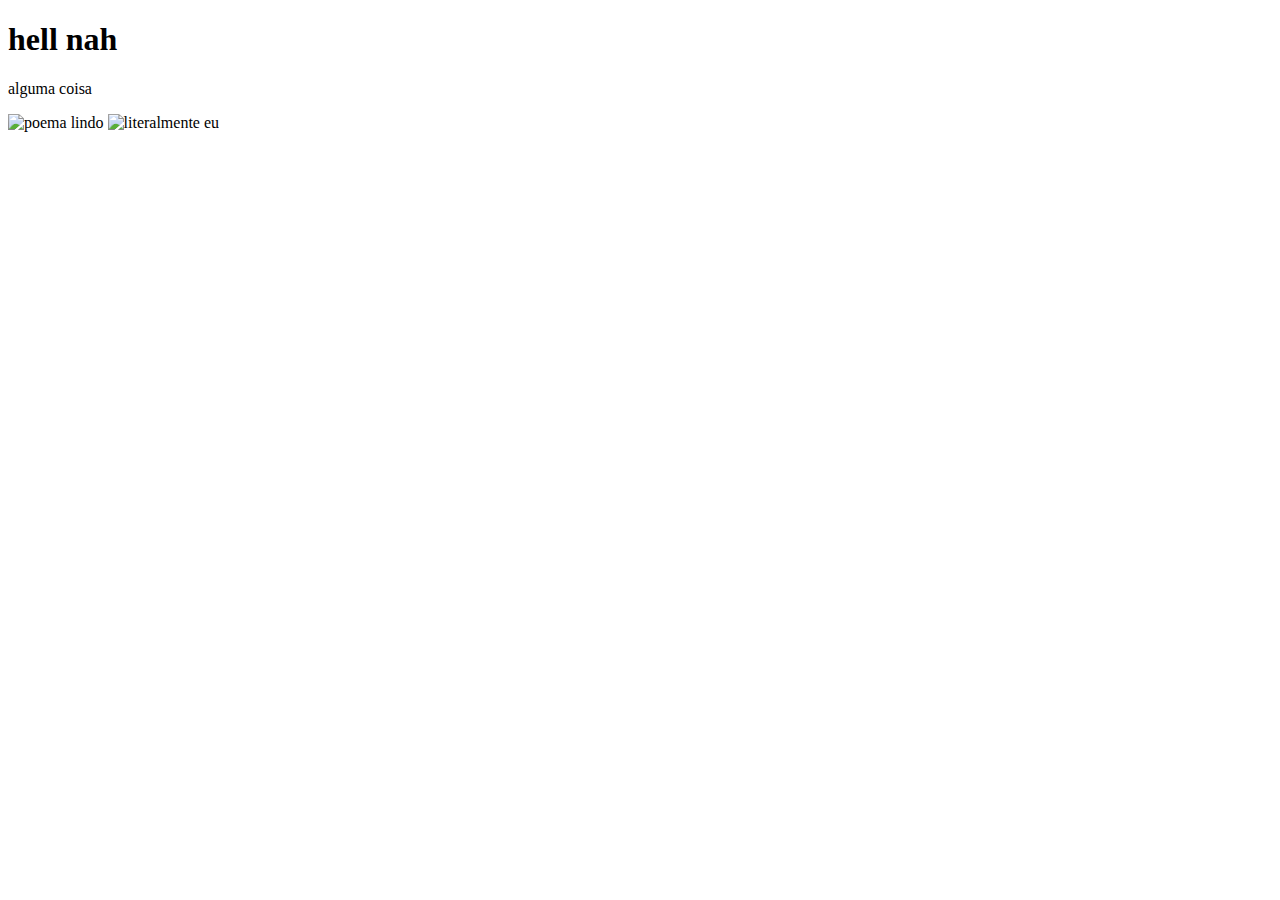
==== index.html @ 3db98ee2 "Add files via upload" ====
<!DOCTYPE html>
<html lang="en">
<head>
    <meta charset="UTF-8">
    <meta name="viewport" content="width=device-width, initial-scale=1.0">
    <title>sim</title>
</head>
<body>
    <h1>hell nah</h1>
    <p>alguma coisa</p>
    <img src="depende.jpg" alt="poema lindo">
    <img src="https://i.pinimg.com/564x/41/08/a5/4108a5b75233535c999c81cdbb7a06f0.jpg" alt="literalmente eu">
</body>
</html>
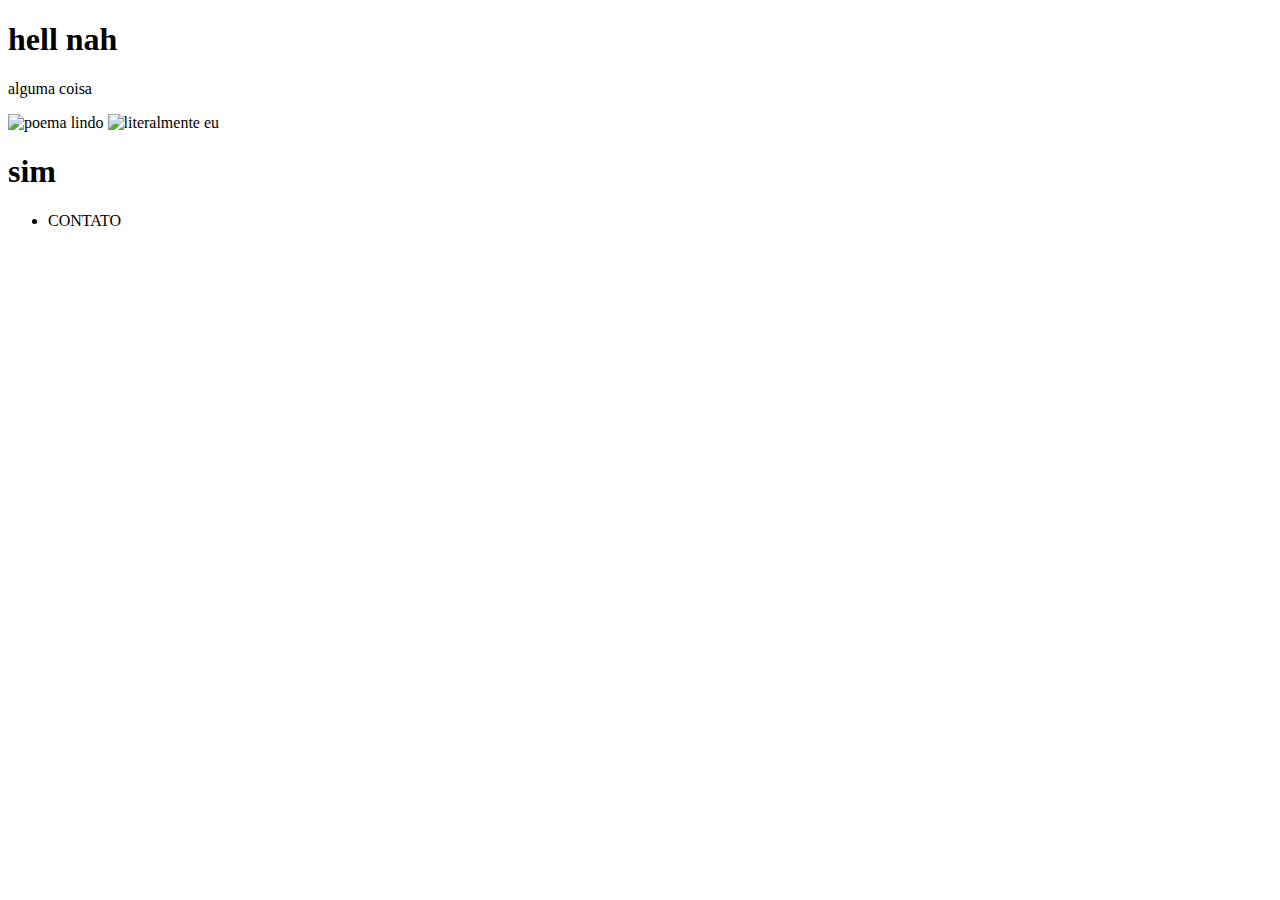
==== commit af2c0e71: "Add files via upload" ====
--- a/index.html
+++ b/index.html
@@ -10,5 +10,17 @@
     <p>alguma coisa</p>
     <img src="depende.jpg" alt="poema lindo">
     <img src="https://i.pinimg.com/564x/41/08/a5/4108a5b75233535c999c81cdbb7a06f0.jpg" alt="literalmente eu">
+<header>
+<h1> sim</h1>
+</header>
 </body>
+<section>
+    <nav id="ata">
+<ul class="MENU">
+<li><a href="naosei.html"></a>CONTATO </li>
+</ul>
+
+    </nav>
+</section>
+
 </html>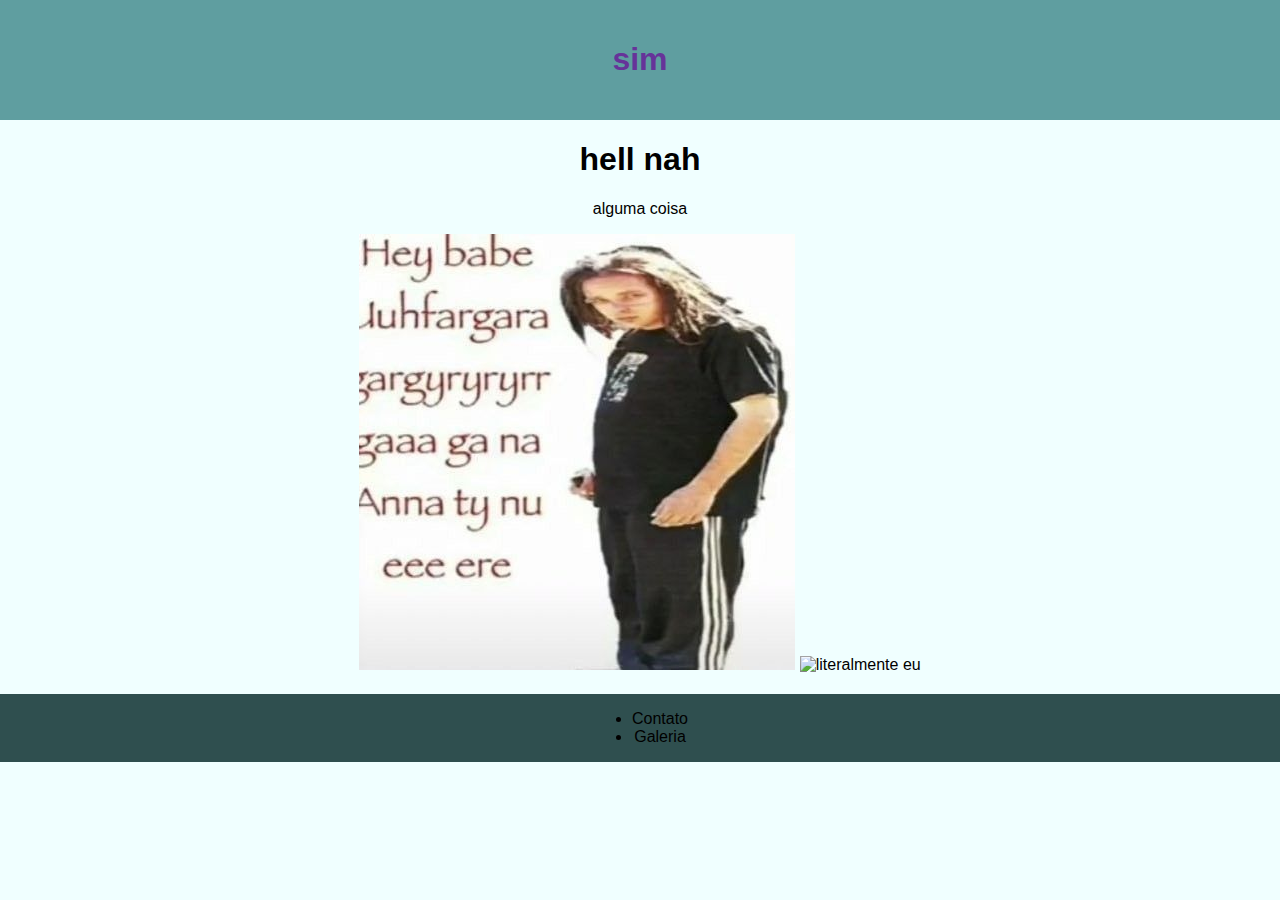
==== commit 31a09c59: "Add files via upload" ====
--- a/index.html
+++ b/index.html
@@ -1,24 +1,29 @@
 <!DOCTYPE html>
 <html lang="en">
+
 <head>
     <meta charset="UTF-8">
     <meta name="viewport" content="width=device-width, initial-scale=1.0">
     <title>sim</title>
+    <link rel="stylesheet" href="style.css">
 </head>
+
 <body>
+    <header>
+        <h1>sim</h1>
+    </header>
     <h1>hell nah</h1>
     <p>alguma coisa</p>
     <img src="depende.jpg" alt="poema lindo">
     <img src="https://i.pinimg.com/564x/41/08/a5/4108a5b75233535c999c81cdbb7a06f0.jpg" alt="literalmente eu">
-<header>
-<h1> sim</h1>
-</header>
+
 </body>
 <section>
     <nav id="ata">
-<ul class="MENU">
-<li><a href="naosei.html"></a>CONTATO </li>
-</ul>
+        <ul class="MENU">
+            <li><a href="naosei.html"></a>Contato</li>
+            <li><a href="galeria.html"></a>Galeria</li>
+        </ul>
 
     </nav>
 </section>
--- a/style.css
+++ b/style.css
@@ -0,0 +1,44 @@
+body {
+    background-color: azure;
+    color: black;
+    font-family: 'Franklin Gothic Medium', 'Arial Narrow', Arial, sans-serif;
+    margin: 0;
+    text-align: center;
+}
+
+header {
+    background-color: cadetblue;
+    color: rebeccapurple;
+    padding: 20px;
+}
+
+nav {
+    display: flex;
+    justify-content: center;
+    background-color: darkslategray;
+    padding: 5;
+}
+
+nav a {
+    color: lightblue;
+    text-decoration: none;
+}
+
+nav a:hover {
+    color: lightsteelblue;
+    text-decoration: underline;
+    cursor: crosshair;
+}
+
+section {
+    margin: 20px 0;
+}
+
+footer {
+    background-color: cadetblue;
+    color: rebeccapurple;
+    position: fixed;
+    padding: 10px;
+    bottom: 0;
+    width: 100%;
+}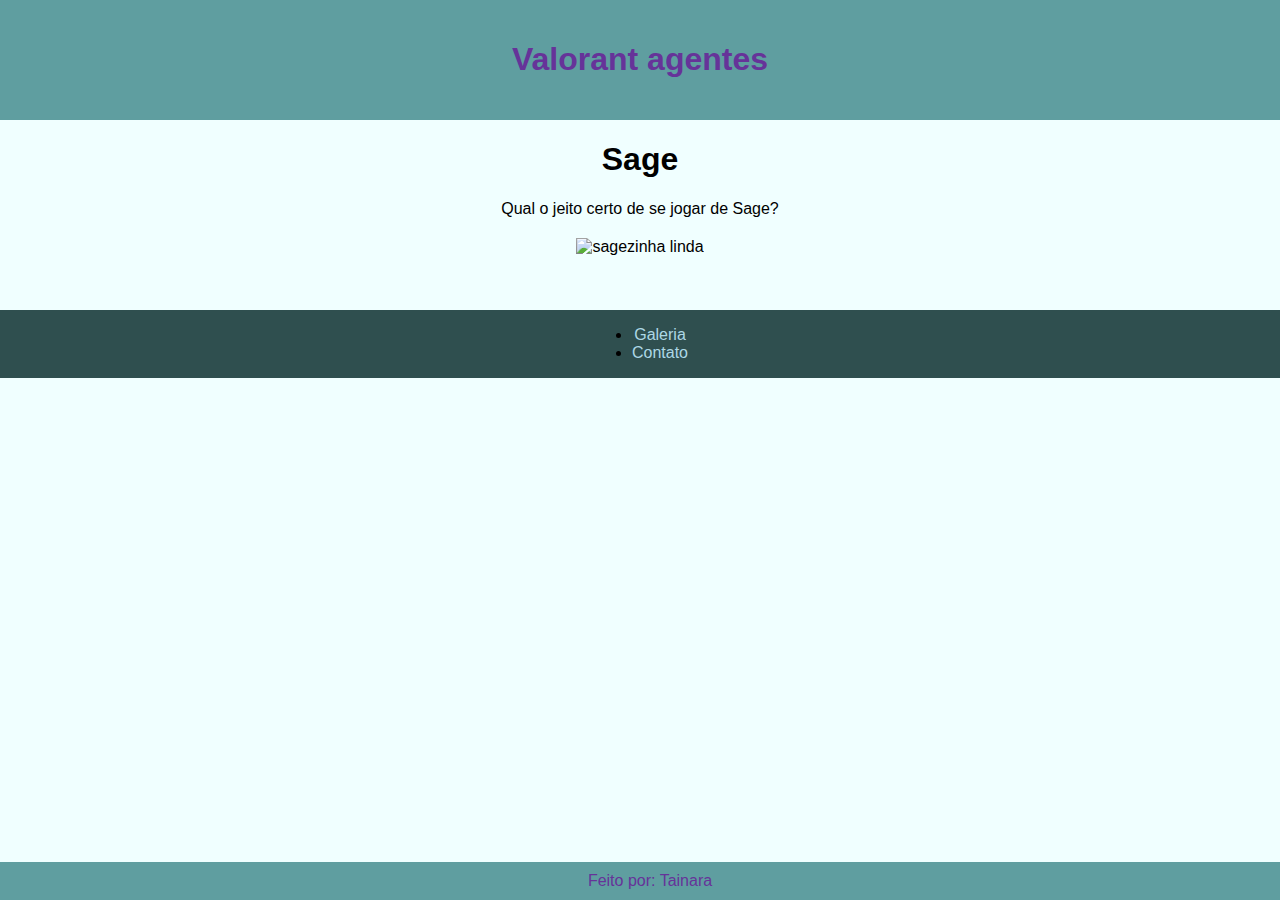
==== commit 1fdd0a54: "Add files via upload" ====
--- a/index.html
+++ b/index.html
@@ -10,22 +10,35 @@
 
 <body>
     <header>
-        <h1>sim</h1>
+        <h1>Valorant agentes</h1>
     </header>
-    <h1>hell nah</h1>
-    <p>alguma coisa</p>
-    <img src="depende.jpg" alt="poema lindo">
-    <img src="https://i.pinimg.com/564x/41/08/a5/4108a5b75233535c999c81cdbb7a06f0.jpg" alt="literalmente eu">
 
+    <h1>Sage</h1>
+    <p>Qual o jeito certo de se jogar de Sage?</p>
+
+    <section class="container">
+        <figure>
+            <img src="sage.jpg" alt="sagezinha linda">
+        </figure>
+        <figure>
+            <img src="https://i.pinimg.com/564x/ed/e7/ec/ede7ec18251d09f47b5843c6b2db9265.jpg" alt="">
+        </figure>
+    </section>
 </body>
 <section>
-    <nav id="ata">
+    <nav id="">
         <ul class="MENU">
-            <li><a href="naosei.html"></a>Contato</li>
-            <li><a href="galeria.html"></a>Galeria</li>
+            <li>
+                <a href="galeria.html">Galeria</a>
+            </li>
+            <li>
+                <a href="naosei.html">Contato</a>
+            </li>
         </ul>
 
     </nav>
 </section>
 
+<footer>Feito por: Tainara</footer>
+
 </html>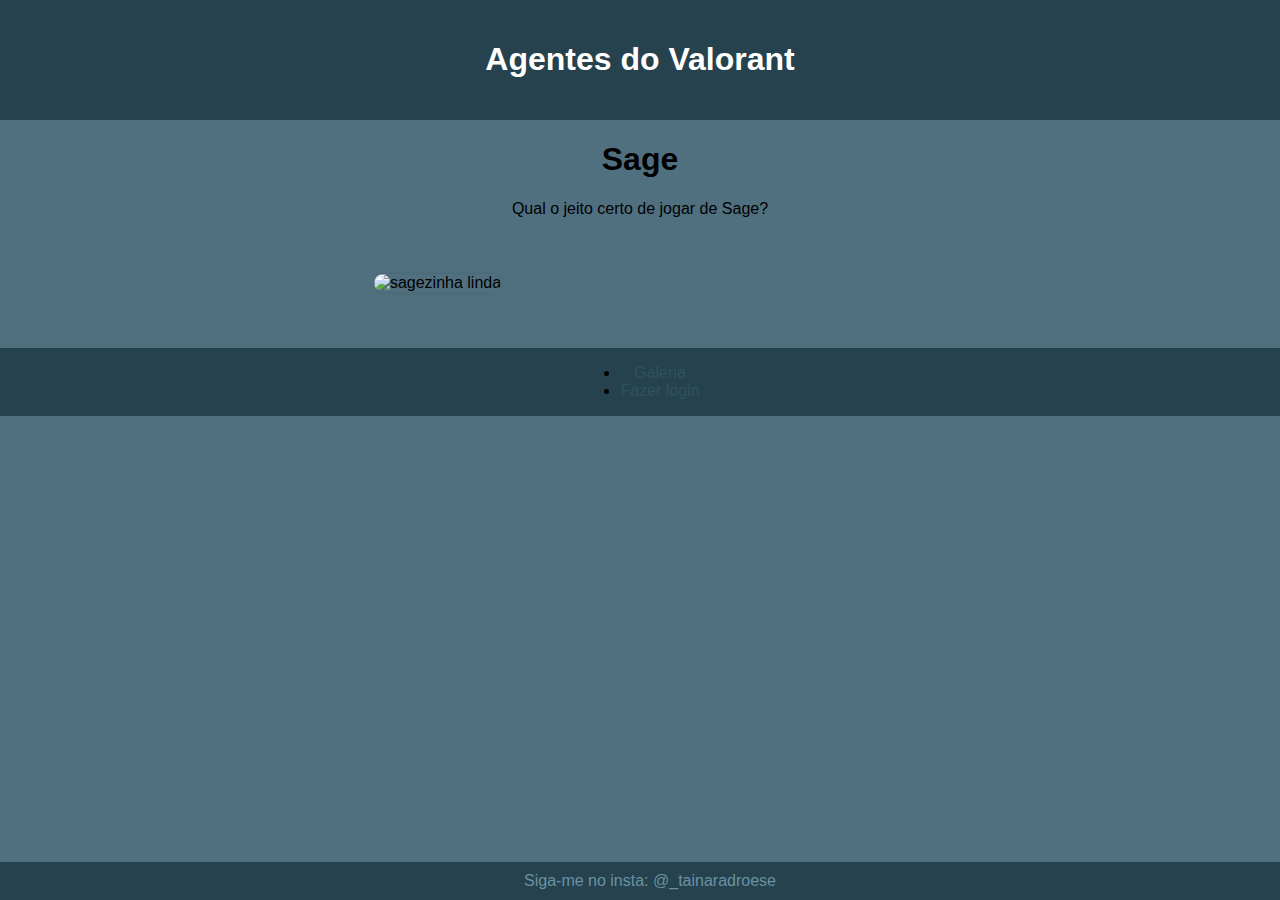
==== commit 6b06b4e4: "Add files via upload" ====
--- a/index.html
+++ b/index.html
@@ -1,5 +1,5 @@
 <!DOCTYPE html>
-<html lang="en">
+<html lang="pt-br">
 
 <head>
     <meta charset="UTF-8">
@@ -10,11 +10,11 @@
 
 <body>
     <header>
-        <h1>Valorant agentes</h1>
+        <h1>Agentes do Valorant</h1>
     </header>
 
     <h1>Sage</h1>
-    <p>Qual o jeito certo de se jogar de Sage?</p>
+    <p>Qual o jeito certo de jogar de Sage?</p>
 
     <section class="container">
         <figure>
@@ -32,13 +32,13 @@
                 <a href="galeria.html">Galeria</a>
             </li>
             <li>
-                <a href="naosei.html">Contato</a>
+                <a href="login.html">Fazer login</a>
             </li>
         </ul>
 
     </nav>
 </section>
 
-<footer>Feito por: Tainara</footer>
+<footer> Siga-me no insta: @_tainaradroese</footer>
 
 </html>--- a/style.css
+++ b/style.css
@@ -1,5 +1,5 @@
 body {
-    background-color: azure;
+    background-color: rgb(80, 112, 128);
     color: black;
     font-family: 'Franklin Gothic Medium', 'Arial Narrow', Arial, sans-serif;
     margin: 0;
@@ -7,27 +7,27 @@
 }
 
 header {
-    background-color: cadetblue;
-    color: rebeccapurple;
+    background-color: rgb(37, 66, 78);
+    color: rgb(255, 255, 255);
     padding: 20px;
 }
 
 nav {
     display: flex;
     justify-content: center;
-    background-color: darkslategray;
+    background-color: rgb(37, 66, 78);
     padding: 5;
 }
 
 nav a {
-    color: lightblue;
+    color: rgb(47, 83, 95);
     text-decoration: none;
 }
 
 nav a:hover {
-    color: lightsteelblue;
+    color: rgb(37, 47, 58);
     text-decoration: underline;
-    cursor: crosshair;
+    cursor: pointer;
 }
 
 section {
@@ -35,10 +35,34 @@
 }
 
 footer {
-    background-color: cadetblue;
-    color: rebeccapurple;
+    background-color: rgb(37, 66, 78);
+    color: rgb(106, 146, 163);
     position: fixed;
     padding: 10px;
     bottom: 0;
     width: 100%;
+}
+
+.container{
+    max-width: 800px;
+    margin: 0 auto;
+    padding: 20px;
+    display: grid;
+    grid-template-columns: repeat(auto-fit, minmax(150px, 1fr)); /* Reduzindo o tamanho mínimo para 150px */
+    grid-gap: 10px;
+    justify-items: center;
+    margin-top: 20px;
+}
+.container figure {
+    position: relative;
+    overflow: hidden;
+    border-radius: 10px; /* Adicionando borda arredondada */
+    box-shadow: 0 0 5px rgba(0, 0, 0, 0.1);
+    transition: transform 0.3s ease;
+}
+
+.container img{
+    width: 100%;
+    height: auto;
+    transition: transform 0.3s ease;
 }